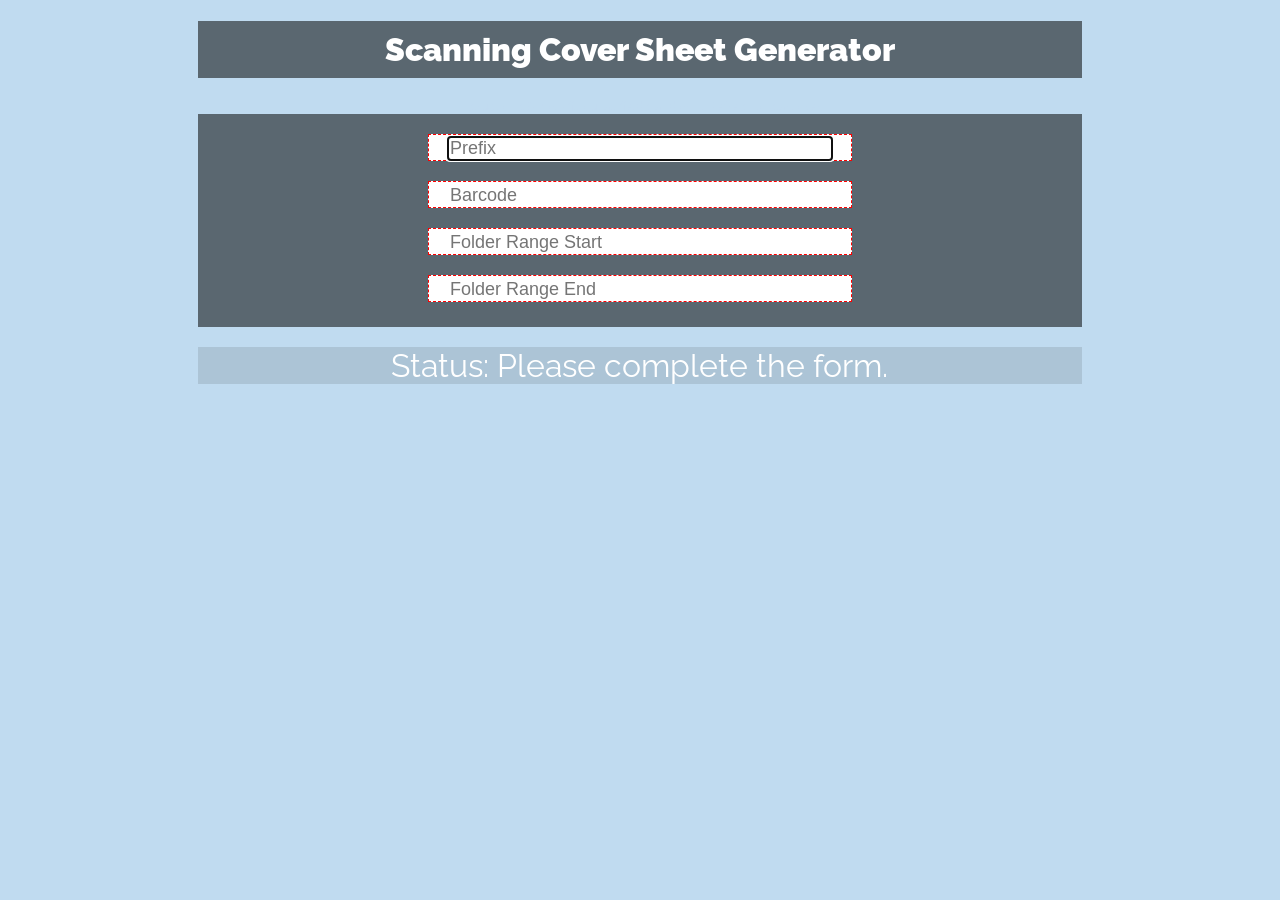
==== index.html @ ffaca748 "changed name to index.html" ====
<!doctype html>
<html>
<head>
	<meta charset="UTF-8">
	<link rel="stylesheet" media="print" href="./css/print.css">
	<link rel="stylesheet" media="screen" href="./css/screen.css">
	<script src="//ajax.googleapis.com/ajax/libs/jquery/1.11.1/jquery.min.js"></script>
	<title>Project Folder Labeler</title>
</head>
<body>
	<div class="screencontainer">
		<H1>Scanning Cover Sheet Generator</H1>
		<div class="instruction">Simply fill out all fields, and print. Refresh to start over.</div>
		<div class="formcontainer">
			<div class="formelement warning">
				<input type="text" id="prefix" placeholder="Prefix">
			</div>
			<div class="formelement warning">
				<input type="text" id="bar_code" placeholder="Barcode">
			</div>
			<div class="formelement warning">
				<input type="text" id="folderstart" placeholder="Folder Range Start">
			</div>
			<div class="formelement warning">
				<input type="text" id="folderend" placeholder="Folder Range End">
			</div>
		</div>
		<div class="screenoutput waiting">

			Please complete the form.

		</div>
	</div>
	<div class="printcontainer">
	</div>
</body>
<script>
$( "input" ).keyup(function() {

	var pxv = $("#prefix").val();
	var fsv = $("#folderstart").val();
	var fev = $("#folderend").val();
	var bcv = $("#bar_code").val();
	var generated=false;
	if (fsv.length >= 1 && fev.length >= 1 && bcv.length >= 1 && bcv.length >= 1) {


		var bcval = pxv + "-" + $( "#bar_code" ).val();
		var fstart = parseInt($( "#folderstart" ).val());
		var fend = parseInt($( "#folderend" ).val());
		var output = '';
		var incrementor = fstart;
		$(".screenoutput").removeClass( "waiting" );
		$(".screenoutput").addClass("notready");
		$(".screenoutput").html("Please Wait");
		do {
			console.log(incrementor);
			output = output + "<div class='printcontainer'><h3>Imaging Services Document Scanning Cover Sheet</h3>";

			output = output + "<h1>" + bcval.toUpperCase() + "-" + incrementor + " </h1>";
			output = output + " <img class='outputbar' src='http://www.barcodesinc.com/generator/image.php?style=453&type=C39&width=950&height=100&xres=3&font=5&code=" + bcval.toUpperCase() + "-" + incrementor +"'><br>";
			output = output + "<footer>";
			output = output + "   <h2><big>Folder:</big> <span class='folder_display'>" + incrementor + "</span></h2>";
			output = output + "    <h2><big>HD Bar Code:</big> <span class='bar_code_display'>" + $( "#bar_code" ).val() + "</span></h2>";
			output = output + " </footer>";
			output = output + " </div>";
			incrementor += 1;
			var generated=true;
		} while (incrementor <= fend);
		$(".printcontainer").html(output);

		if (generated === true) {
			$(".screenoutput").removeClass( "notready" );
			$(".screenoutput").addClass("ready");
			$(".screenoutput").html("Ready to Print");
		} else {
			$(".screenoutput").removeClass( "ready" );
			$(".screenoutput").addClass("notready");
			$(".screenoutput").html("There might have been a problem. Please ensure that all fields are filled out properly, and folders are numeric.");
		}
	} else {
		$(".screenoutput").removeClass( "ready" );
		$(".screenoutput").addClass("waiting");
		$(".screenoutput").html("Please complete the form.");
	}

}).keyup();

$( "input" ).blur(function() {
	var value = $(this).val();
	if (value.length >= 1) {
		$( this ).parent().removeClass( "warning" );
	}
	else {
		if (!$(this).parent().hasClass("warning")) {
			$(this).parent().addClass("warning");
		}
	}
});

window.onload = function() {
	document.getElementById('prefix').focus();
}
</script>
</html>
---- css/print.css ----
@import url(https://fonts.googleapis.com/css?family=Raleway:400,900);

body {
	font-family: 'Raleway', sans-serif;
	line-height: 1.3;
	background-color: white;
}

h1 {
	font-size: 2.5em;
	font-family: 'Raleway', sans-serif;
	font-weight: 900;
}

h2 {
	font-size: 1.5em;
	font-family: 'Raleway', sans-serif;
	font-weight: 900;

}

h3 {
	font-family: 'Raleway', sans-serif;
	font-weight: 900;
}

.screencontainer {
	display: none;
}

.printcontainer{

	text-align: center;
	page-break-after: always;
}

.outputbar {
	max-width: 100%;
}

.folder_display {
	font-size: .75em;
	font-weight: 400;
}

.bar_code_display {
	font-size: .75em;
	font-weight: 400;
}
---- css/screen.css ----
@import url(https://fonts.googleapis.com/css?family=Raleway:400,900);
body {
	font-family: 'Raleway', sans-serif;
	/*font-family: 'Playfair Display', serif;*/
	background-color: #C0DBF0;
	color: #C0DBF0;
	font-weight: 400;
}

h1 {
	font-size: 2em;
	color: #5A6770;
	font-family: 'Raleway', sans-serif;
	font-weight: 900;
}

input[type="text"] {
	font-size: 18px;
    width: 90%;
    border: none;
}

.printcontainer {
	display: none;
}

.screencontainer {
	width: 70%;
	margin-left: 15%;
	margin-right: 15%;
	text-align: center;
}


.screencontainer h1 {
	background-color: #5A6770;
	color: white;
	padding: 10px;
}

.instruction {
	font-size: .75em;
}

.instruction::before {
	content: "Instructions: ";
}

.ready {
	background-color: #66FF66;
	color: white;
}


.notready {
	background-color: #FF6666;
	color: white;
}

.waiting {
	background-color: #ACC4D6;
	color: white;
}

.screenoutput {
	margin-left: auto;
	margin-top: 20px;
	font-size: 2em;
}
.screenoutput::before {
	content: "Status: ";
}

.formcontainer {
	background-color: #5A6770;
	padding: 20px;
	padding-bottom: 5px;

}
.formelement {
	width: 50%;
	font-size: 1.25em;
	margin-bottom: 20px;
	font-weight: 900;
	margin-left: auto;
	margin-right: auto;
	background-color: #FFFFFF;
}

.warning {
	border: 1px dashed red;
}
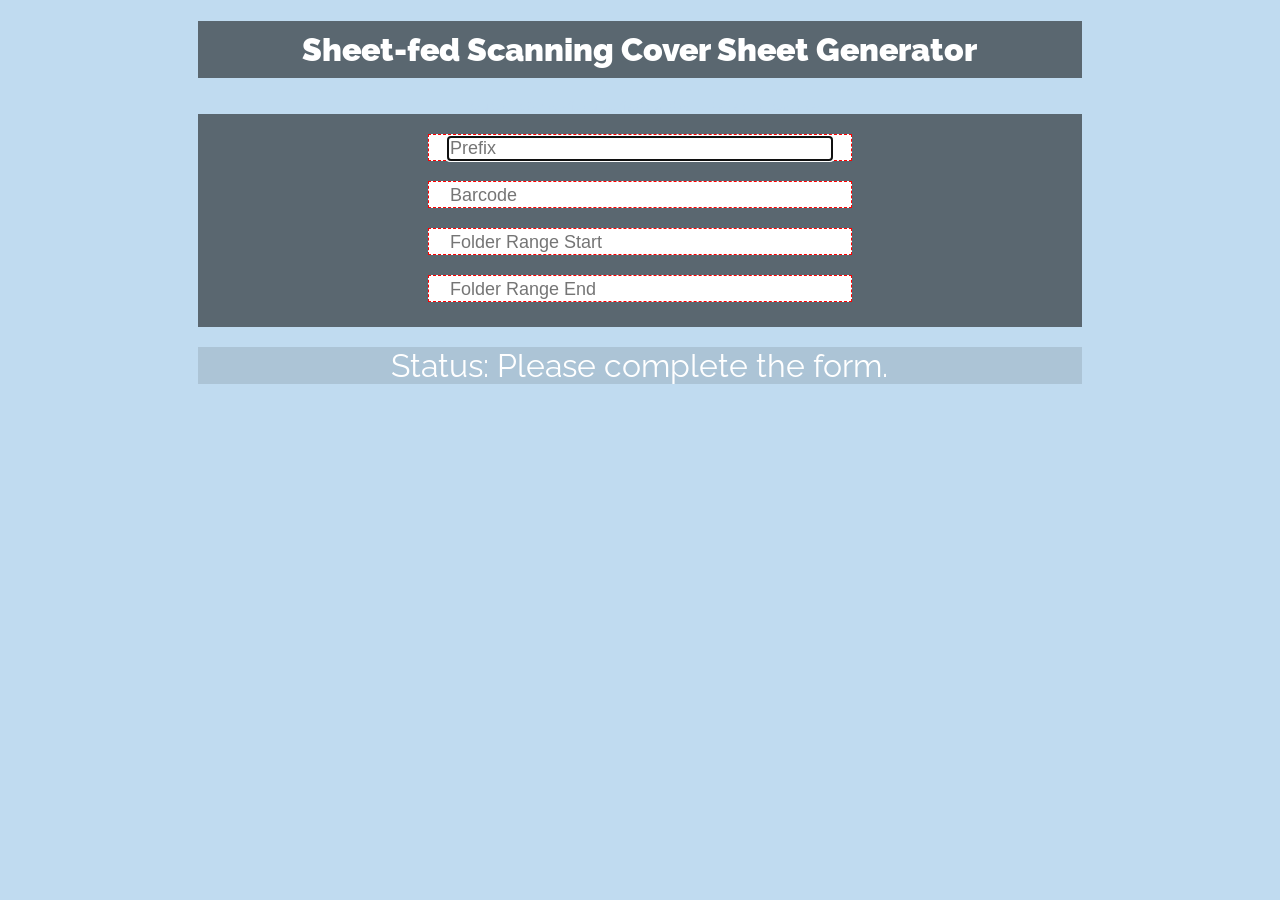
==== commit 67d24868: "edited visible text" ====
--- a/index.html
+++ b/index.html
@@ -1,4 +1,5 @@
 <!doctype html>
+<!-- code courtesy of Harvard Law School Library Innovation Lab https://lil.law.harvard.edu/ -->
 <html>
 <head>
 	<meta charset="UTF-8">
@@ -9,7 +10,7 @@
 </head>
 <body>
 	<div class="screencontainer">
-		<H1>Scanning Cover Sheet Generator</H1>
+		<H1>Sheet-fed Scanning Cover Sheet Generator</H1>
 		<div class="instruction">Simply fill out all fields, and print. Refresh to start over.</div>
 		<div class="formcontainer">
 			<div class="formelement warning">
@@ -61,7 +62,7 @@
 			output = output + " <img class='outputbar' src='http://www.barcodesinc.com/generator/image.php?style=453&type=C39&width=950&height=100&xres=3&font=5&code=" + bcval.toUpperCase() + "-" + incrementor +"'><br>";
 			output = output + "<footer>";
 			output = output + "   <h2><big>Folder:</big> <span class='folder_display'>" + incrementor + "</span></h2>";
-			output = output + "    <h2><big>HD Bar Code:</big> <span class='bar_code_display'>" + $( "#bar_code" ).val() + "</span></h2>";
+			output = output + "    <h2><big>Bar Code:</big> <span class='bar_code_display'>" + $( "#bar_code" ).val() + "</span></h2>";
 			output = output + " </footer>";
 			output = output + " </div>";
 			incrementor += 1;
